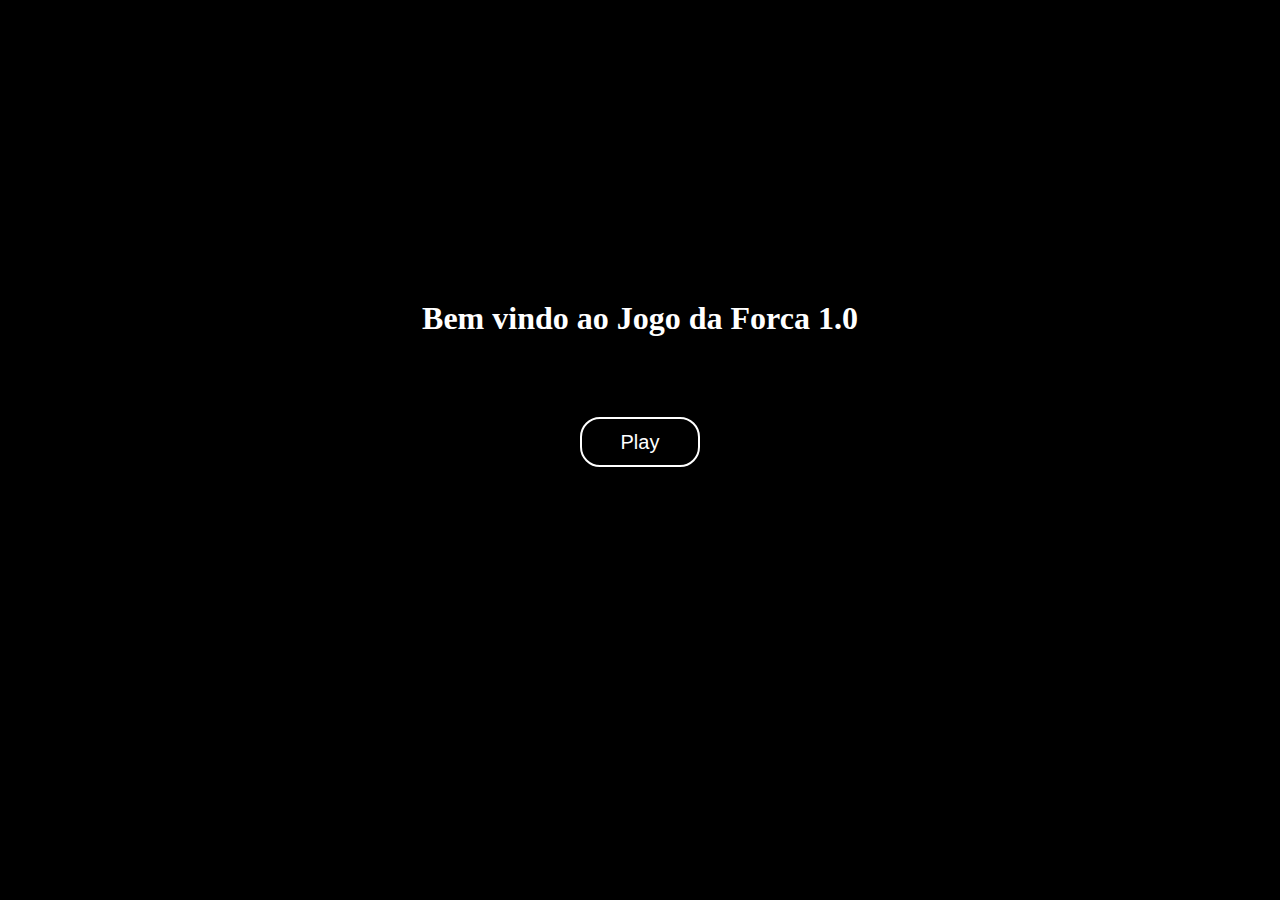
==== index.html @ d535509c "Initial commit" ====
<!DOCTYPE html>
<html lang="pt-br">
<head>
    <meta charset="UTF-8">
    <meta http-equiv="X-UA-Compatible" content="IE=edge">
    <meta name="viewport" content="width=device-width, initial-scale=1.0">
    <title>Jogo da Forca</title>
    <style>
        *{
            padding: 0;
            margin: 0;
            box-sizing: border-box;
            text-decoration: none;
        }

        body{
            background-color: black;
            color: white;
            width: 100vw;
            height: 100vh;
            display: flex;
            justify-content: center;
            align-items: center;
        }

        .container{
            height: 300px;
        }

        .container button{
            display: block;
            width: 120px;
            height: 50px;
            background-color: black;
            border: 2px solid white;
            border-radius: 20px;
            margin: auto;
            margin-top: 80px;
        }
        .container button a{
            color: white;
            font-size: 1.5em;
        }

        .container button:active{
            box-shadow: 0px 0px 10px 2px white;
        }

    </style>
</head>
<body>
    <div class="container">
        <h1>Bem vindo ao Jogo da Forca 1.0</h2>
        <button><a href="jogo.html">Play</a></button>
    </div>
</body>
</html>
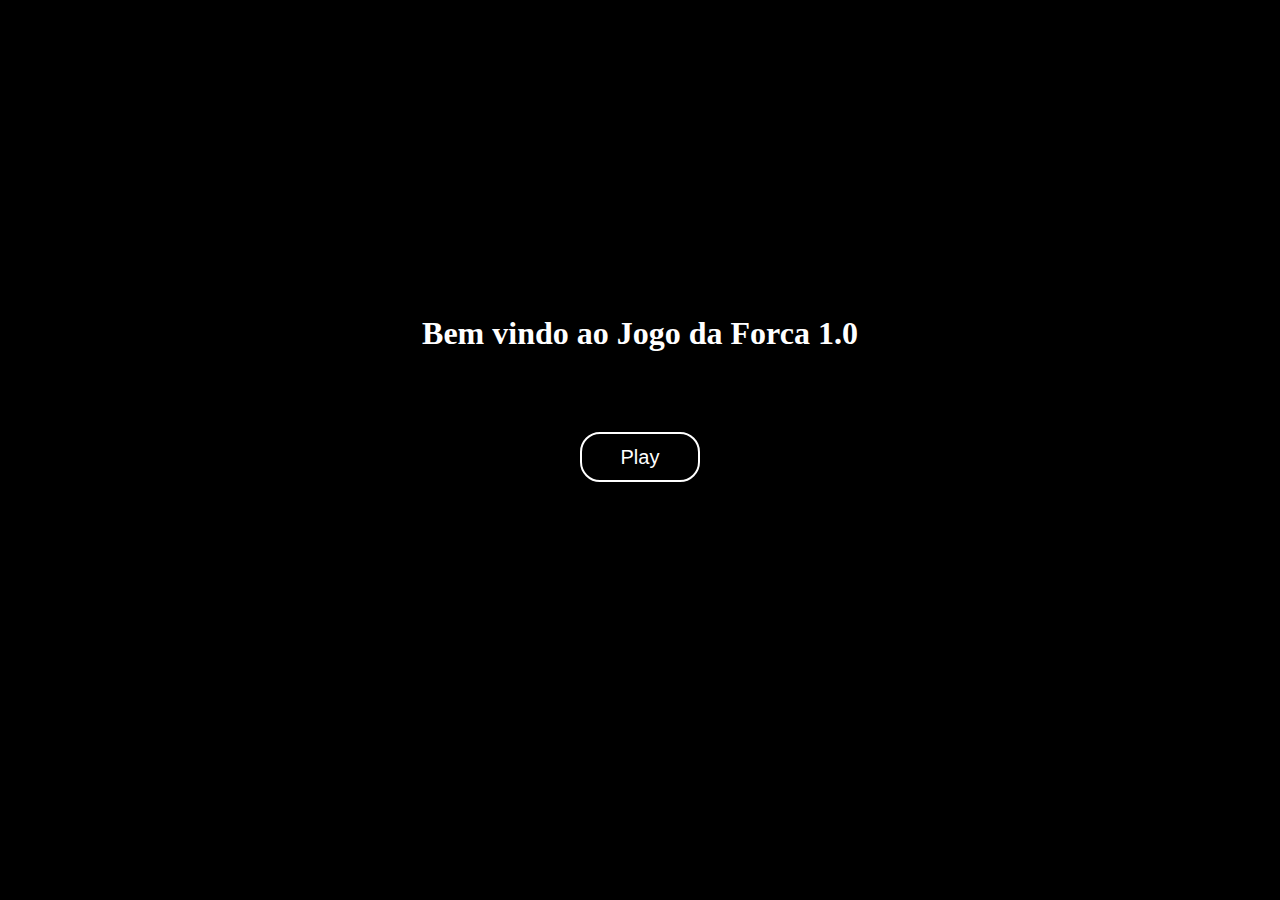
==== commit 2ed4e2e2: "1.1" ====
--- a/index.html
+++ b/index.html
@@ -25,6 +25,10 @@
 
         .container{
             height: 300px;
+            padding: 15px;
+        }
+        .container h1{
+            text-align: center;
         }
 
         .container button{
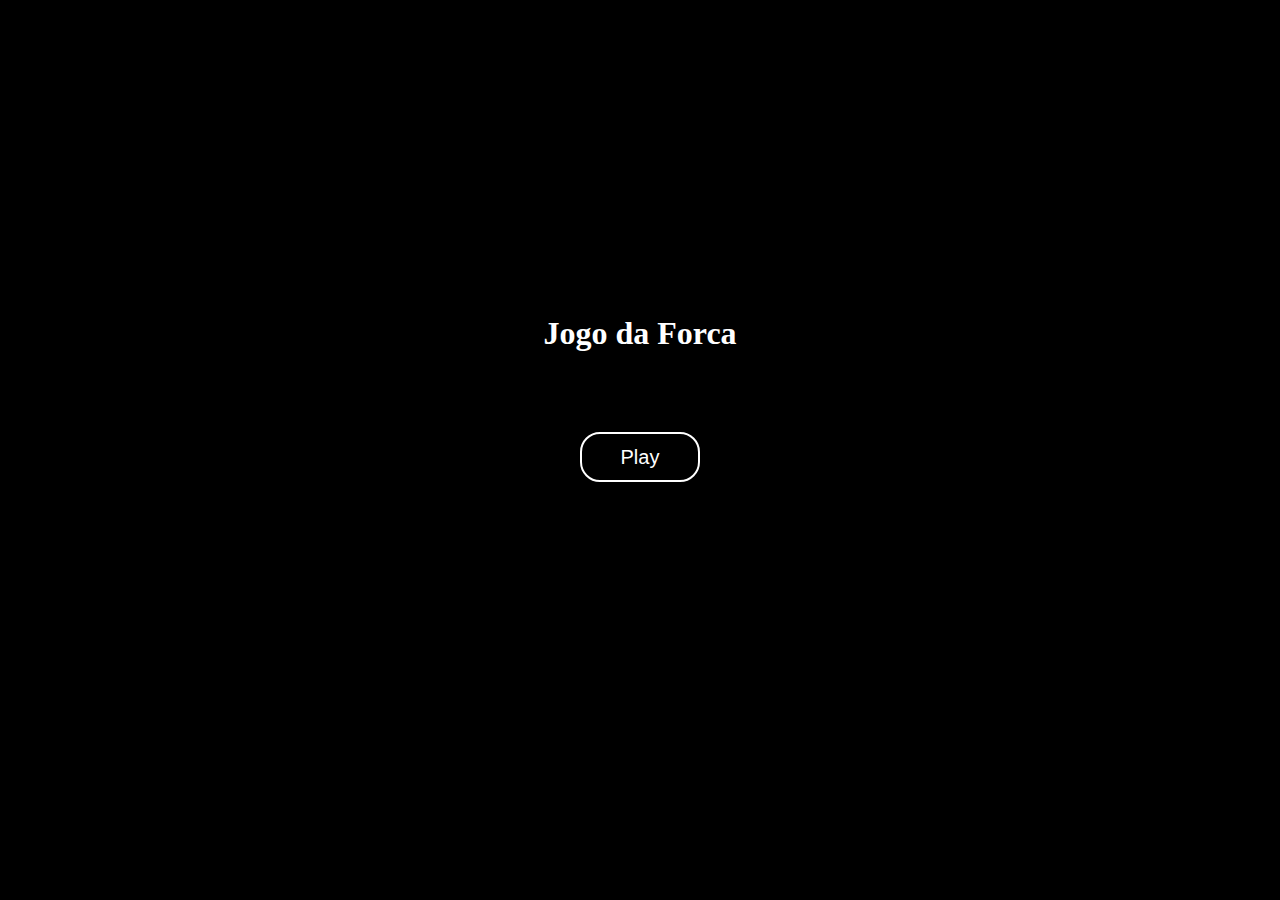
==== commit 4d893506: "Função informtiva nova" ====
--- a/index.html
+++ b/index.html
@@ -54,7 +54,7 @@
 </head>
 <body>
     <div class="container">
-        <h1>Bem vindo ao Jogo da Forca 1.0</h2>
+        <h1>Jogo da Forca</h2>
         <button><a href="jogo.html">Play</a></button>
     </div>
 </body>
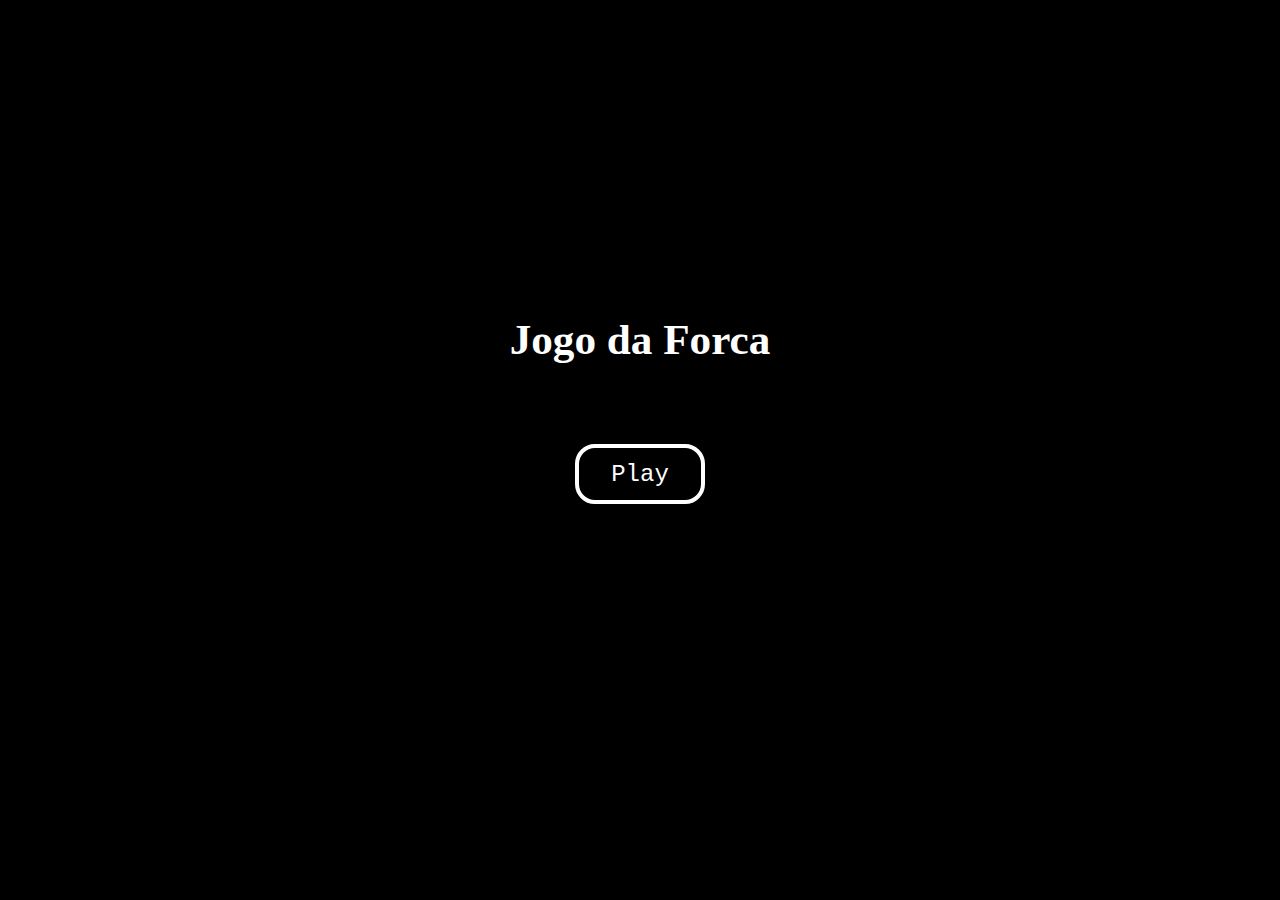
==== commit 1af862a6: "Versão Nova" ====
--- a/index.html
+++ b/index.html
@@ -5,57 +5,71 @@
     <meta http-equiv="X-UA-Compatible" content="IE=edge">
     <meta name="viewport" content="width=device-width, initial-scale=1.0">
     <title>Jogo da Forca</title>
-    <style>
-        *{
-            padding: 0;
-            margin: 0;
-            box-sizing: border-box;
-            text-decoration: none;
-        }
+    <link rel="stylesheet" href="index.css">
 
-        body{
-            background-color: black;
-            color: white;
-            width: 100vw;
-            height: 100vh;
-            display: flex;
-            justify-content: center;
-            align-items: center;
-        }
-
-        .container{
-            height: 300px;
-            padding: 15px;
-        }
-        .container h1{
-            text-align: center;
-        }
-
-        .container button{
-            display: block;
-            width: 120px;
-            height: 50px;
-            background-color: black;
-            border: 2px solid white;
-            border-radius: 20px;
-            margin: auto;
-            margin-top: 80px;
-        }
-        .container button a{
-            color: white;
-            font-size: 1.5em;
-        }
-
-        .container button:active{
-            box-shadow: 0px 0px 10px 2px white;
-        }
-
-    </style>
 </head>
 <body>
     <div class="container">
         <h1>Jogo da Forca</h2>
-        <button><a href="jogo.html">Play</a></button>
+        <button onclick="iniciar()">Play</button>
+
+        <section class="componente">     
+            <form id="form">
+                
+                <div class="classe a">
+                    <h3>Nivel de dificuldade</h3>
+                    <div class="op a">
+                        <label >
+                            <Span>Facil</Span>
+                            <input type="checkbox" name="dificuldade" value = "facil">
+                        </label>
+                        <label >
+                            <Span>Normal</Span>
+                            <input type="checkbox" name="dificuldade"  value = "normal">
+                        </label>
+                        <label >
+                            <Span>Dificil</Span>
+                            <input type="checkbox" name="dificuldade"  value = "dificl">
+                        </label>
+                    </div>
+                </div>
+
+                <div class="classe b">
+                    <h3>Categoria desejada</h3>
+                    <div class="op b">
+                        <label >
+                            <Span>Animais</Span>
+                            <input type="checkbox" name="categoria" value="animais">
+                        </label>
+
+                        <label >
+                            <Span>Cidades</Span>
+                            <input type="checkbox" name="categoria" value="cidades">
+                        </label>
+
+                        <label >
+                            <Span>Animes</Span>
+                            <input type="checkbox" name="categoria" value="animes">
+                        </label>
+
+                        <label >
+                            <Span>Objetos</Span>
+                            <input type="checkbox" name="categoria" value="objetos">
+                        </label>
+
+                        <label >
+                            <Span>Aleatório</Span>
+                            <input type="checkbox" name="categoria" value="aleatorio">
+                        </label>
+                    </div>
+                </di>
+            </form>
+
+            <button id="btn-comecar">Começar</button>
+
+        </section>
     </div>
+
+    <script src="index.js"></script>
 </body>
 </html>--- a/index.css
+++ b/index.css
@@ -0,0 +1,137 @@
+@keyframes btn{
+    0%{
+        box-shadow: 0px 0px 0px 0px white;
+    }
+    100%{
+        box-shadow: 0px 0px 15px 5px white;
+    }
+}
+
+*{
+    padding: 0;
+    margin: 0;
+    box-sizing: border-box;
+    text-decoration: none;
+}
+
+body{
+    background-color: black;
+    color: white;
+    width: 100vw;
+    height: 100vh;
+    display: flex;
+    justify-content: center;
+    align-items: center;
+}
+
+.container{
+    height: 300px;
+    padding: 15px;
+}
+.container h1{
+    text-align: center;
+    font-size: 2.7em;
+}
+
+.container button{
+    display: block;
+    width: 130px;
+    height: 60px;
+    background-color: black;
+    border: 4px solid white;
+    border-radius: 20px;
+    margin: auto;
+    margin-top: 80px;
+    font-family: 'Courier New', Courier, monospace;
+    font-size: 1.1em;
+    color: white;
+    font-size: 1.5em;
+}
+
+.container>button{
+    animation-name: btn;
+    animation-duration: 1s;
+    animation-iteration-count: infinite;
+    animation-direction: alternate;
+}
+
+.container button:active{
+    background-color: white;
+    color: black;
+    
+}
+
+/*====================== Componente Modos ======================*/
+
+.componente{
+    position: fixed;
+    top: 0;
+    left: 0;
+    width: 100vw;
+    height: 100vh;
+    border: 4px solid gray;
+    background-color: black;
+    display: none;
+    justify-content: center;
+    align-items: center;
+    flex-direction: column;
+    font-family: 'Courier New', Courier, monospace;
+}
+.componente.active{
+    display: flex;
+}
+
+.componente>form{
+    border: 2px solid white;
+    width: 90vw;
+    height: 90vh;
+    position: relative;
+    display: flex;
+    flex-direction: column;
+    justify-content: center;
+    align-items: center;
+    padding: 10px;
+}
+
+.componente div.classe:not(.b){
+    margin-bottom: 70px;
+}
+
+.componente div.classe h3{
+    font-size: 1.6em;
+    text-align: center;
+}
+
+.componente div.classe div.op{
+    margin-top: 10px;
+    min-width: 350px;
+    max-width: 750px;
+    display: flex;
+    flex-wrap: wrap;
+    align-items: center;
+    justify-content: center;
+}
+
+.componente div.classe div.op label{
+    font-size: 1.2em;
+    margin-bottom: 15px;
+    margin-left: 15px;
+    width: 130px;
+}
+
+.componente div.classe div.op.a label{
+    display: flex;
+    justify-content: space-evenly;
+    align-items: center;
+} 
+.componente div.classe div.op.b label{
+    display: flex;
+    justify-content: space-evenly;
+    align-items: center;
+} 
+
+.componente div.classe div.op label input[type="checkbox"]{
+    width: 20px;
+    height: 20px;
+    margin-left: 0;
+}